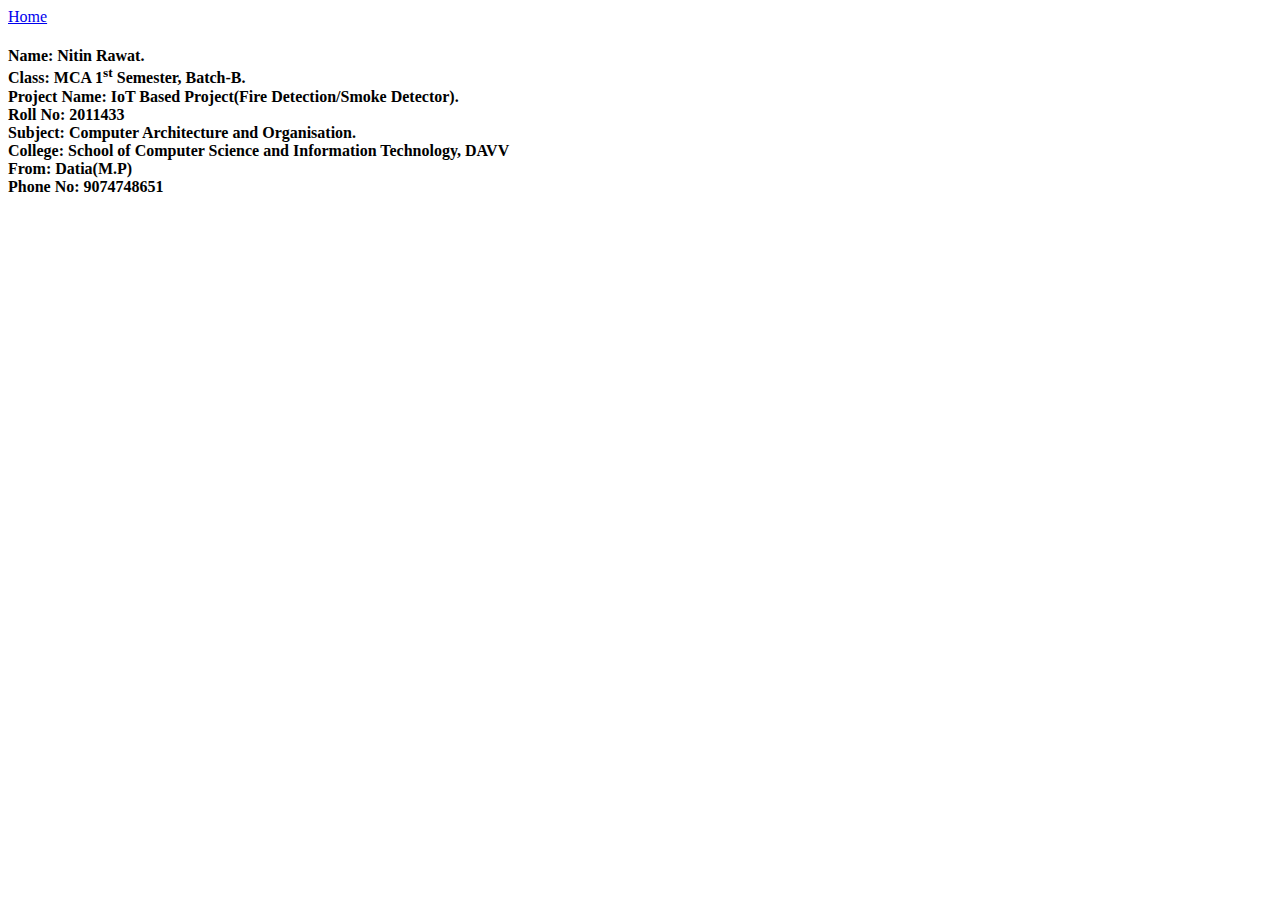
==== Project_name.html @ a32c8409 "Add files via upload" ====
<!DOCTYPE html>
<html>
<head>
	<title>Project_fire Detection/Student</title>
	<link rel="stylesheet" type="text/css" href="project_college.css">
</head>

	<a href="index.html" target="_self" id="projectabout1">Home</a> </div>

<body class="h3" style="background-image: url('Images/projectbground.jpg');">
<h4>
	Name: Nitin Rawat. <br>
	Class: MCA 1<sup>st</sup> Semester, Batch-B. <br>
	Project Name:  IoT Based Project(Fire Detection/Smoke Detector). <br>
	Roll No: 2011433 <br>
	Subject: Computer Architecture and Organisation. <br>
	College: School of Computer Science and Information Technology, DAVV <br>
	From: Datia(M.P) <br>
	Phone No: 9074748651
</h4>

</body>

</html>
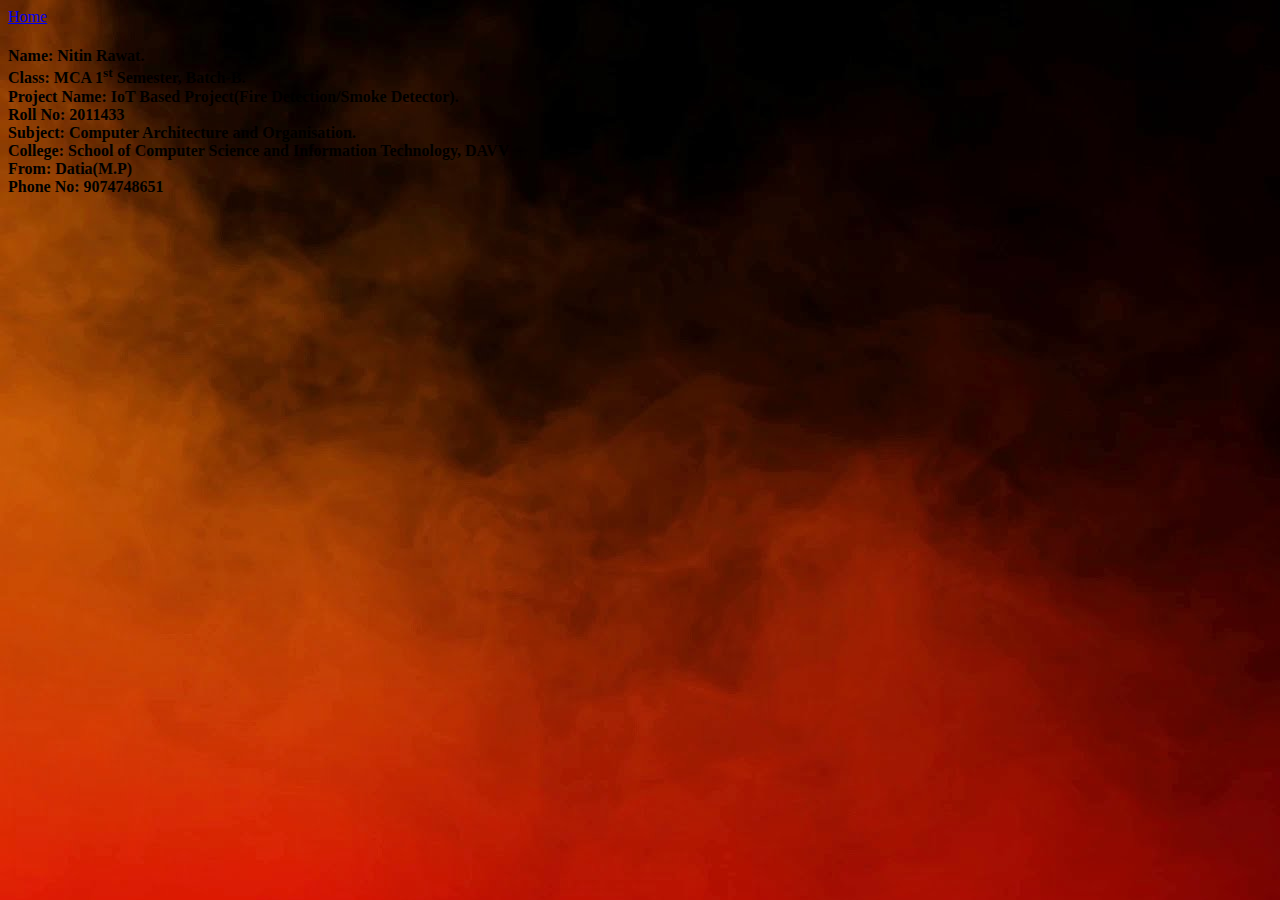
==== commit 8077b087: "Update Project_name.html" ====
--- a/Project_name.html
+++ b/Project_name.html
@@ -7,7 +7,7 @@
 
 	<a href="index.html" target="_self" id="projectabout1">Home</a> </div>
 
-<body class="h3" style="background-image: url('Images/projectbground.jpg');">
+<body class="h3" style="background-image: url('projectbground.jpg');">
 <h4>
 	Name: Nitin Rawat. <br>
 	Class: MCA 1<sup>st</sup> Semester, Batch-B. <br>
@@ -21,4 +21,4 @@
 
 </body>
 
-</html>+</html>
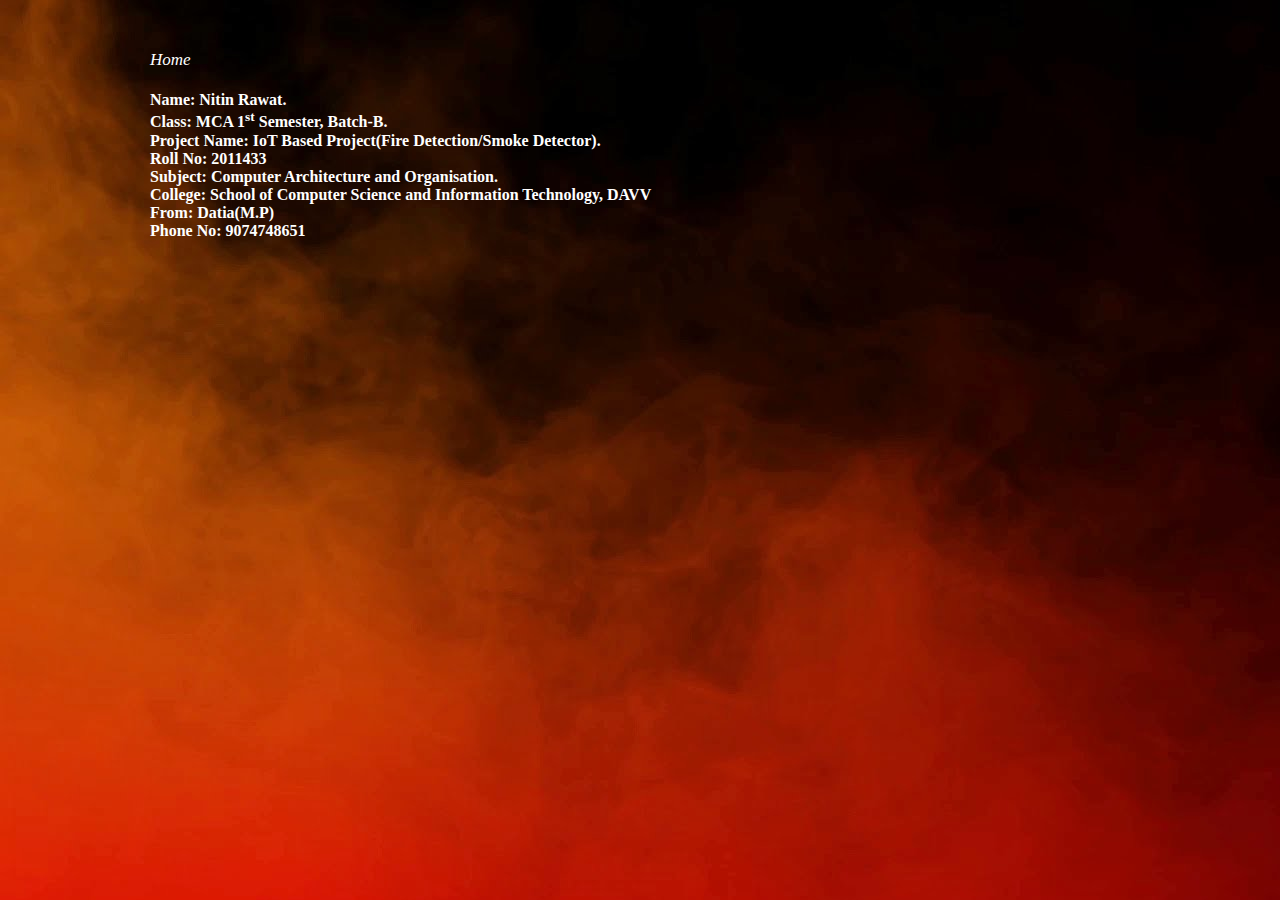
==== commit e6f24f93: "Update Project_name.html" ====
--- a/Project_name.html
+++ b/Project_name.html
@@ -2,7 +2,7 @@
 <html>
 <head>
 	<title>Project_fire Detection/Student</title>
-	<link rel="stylesheet" type="text/css" href="project_college.css">
+	<link rel="stylesheet" type="text/css" href="Project_college.css">
 </head>
 
 	<a href="index.html" target="_self" id="projectabout1">Home</a> </div>
--- a/Project_college.css
+++ b/Project_college.css
@@ -0,0 +1,75 @@
+.cdiv1{ 
+	background-color: black; overflow: hidden;
+	 } 
+
+
+#projectabout1{ 
+	display:block;
+	 color: white; 
+	 text-decoration: none;
+	  font-size: 17px; 
+	  font-style:oblique;
+	   
+	}
+	#projectabout1 a:hover{
+		background-color: grey;
+	}
+
+.cdiv1 a{
+	padding: 10px 12px;
+	display: inline-block;
+	color: white;
+	text-decoration: none;
+	font-size: 15px;
+	font-style: oblique;
+    
+    }
+
+#about{
+	float: right;
+	margin-right: 10px;
+}
+
+.cdiv1 a:hover{
+	background-color: grey;
+}
+
+.h3{
+	margin-left: 150px;
+	color: white;
+	margin-top: 50px;
+	
+}
+
+#hh3{
+    color: white; 
+	/*font-family: arial;*/
+	margin-top: 30px;
+	margin-left: 150px;
+	margin-right: 20px;
+}
+
+#Title{
+   color: white;
+   font-style: oblique;
+   font-size: 20px;
+   border-style: solid;
+   margin-right: 420px;
+   margin-left: 420px;
+   border-radius: 8px;
+   border-color: grey;
+   border-width: small;
+}
+#id1{
+	color: white;
+	margin-left: 300px;
+	margin-right: 300px;
+	font-size: 15px;
+}
+
+#aboutimage{
+	float: right;
+	margin-right: 10px;
+	margin-left: 5px;
+}
+
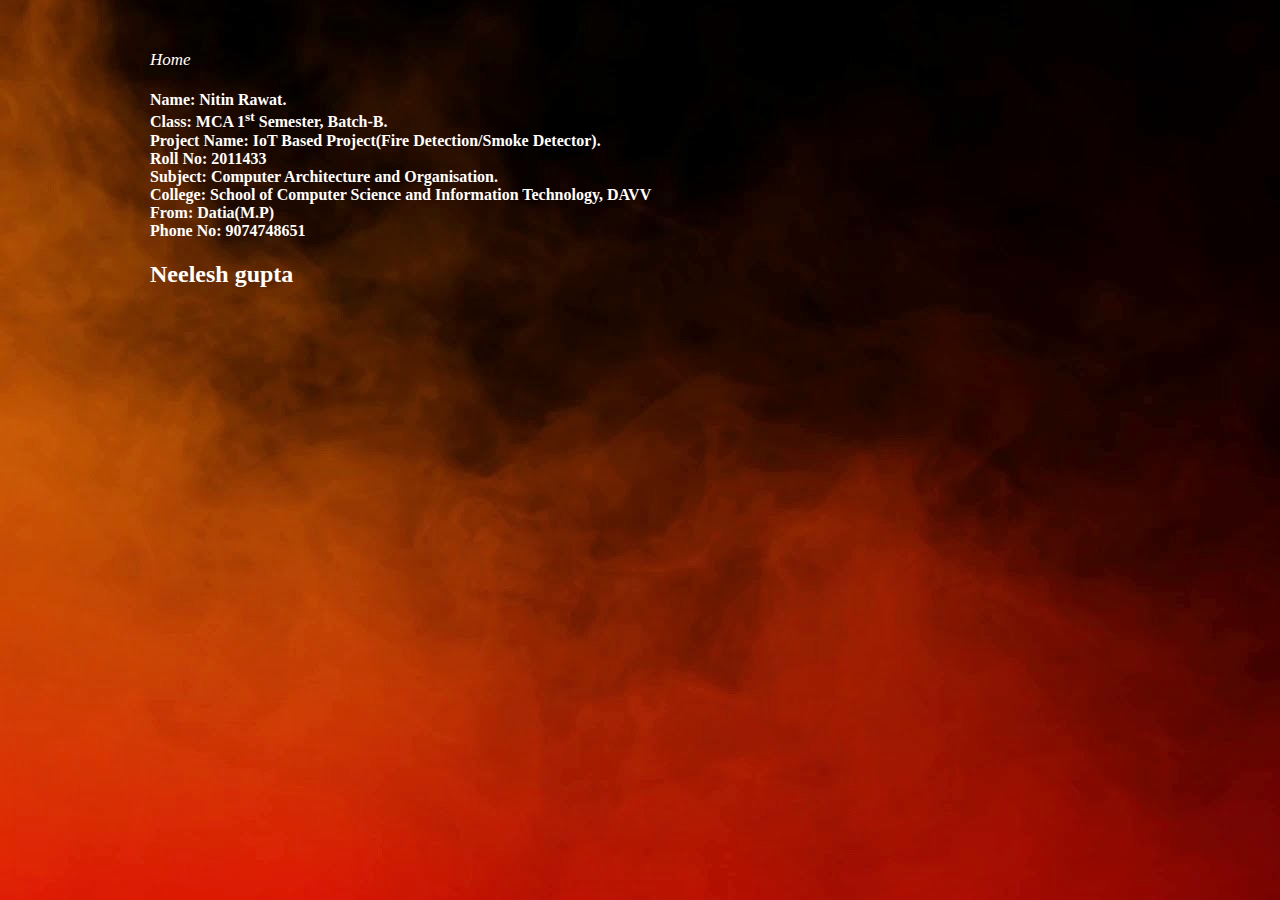
==== commit 588fe881: "Update Project_name.html" ====
--- a/Project_name.html
+++ b/Project_name.html
@@ -7,7 +7,7 @@
 
 	<a href="index.html" target="_self" id="projectabout1">Home</a> </div>
 
-<body class="h3" style="background-image: url('projectbground.jpg');">
+<body id="h3" style="background-image: url('projectbground.jpg');">
 <h4>
 	Name: Nitin Rawat. <br>
 	Class: MCA 1<sup>st</sup> Semester, Batch-B. <br>
@@ -18,6 +18,7 @@
 	From: Datia(M.P) <br>
 	Phone No: 9074748651
 </h4>
+	<h2>Neelesh gupta</h2>
 
 </body>
 
--- a/Project_college.css
+++ b/Project_college.css
@@ -1,5 +1,5 @@
 .cdiv1{ 
-	background-color: black; overflow: hidden;
+	background-color: transparent; overflow: hidden;
 	 } 
 
 
@@ -34,7 +34,7 @@
 	background-color: grey;
 }
 
-.h3{
+#h3{
 	margin-left: 150px;
 	color: white;
 	margin-top: 50px;
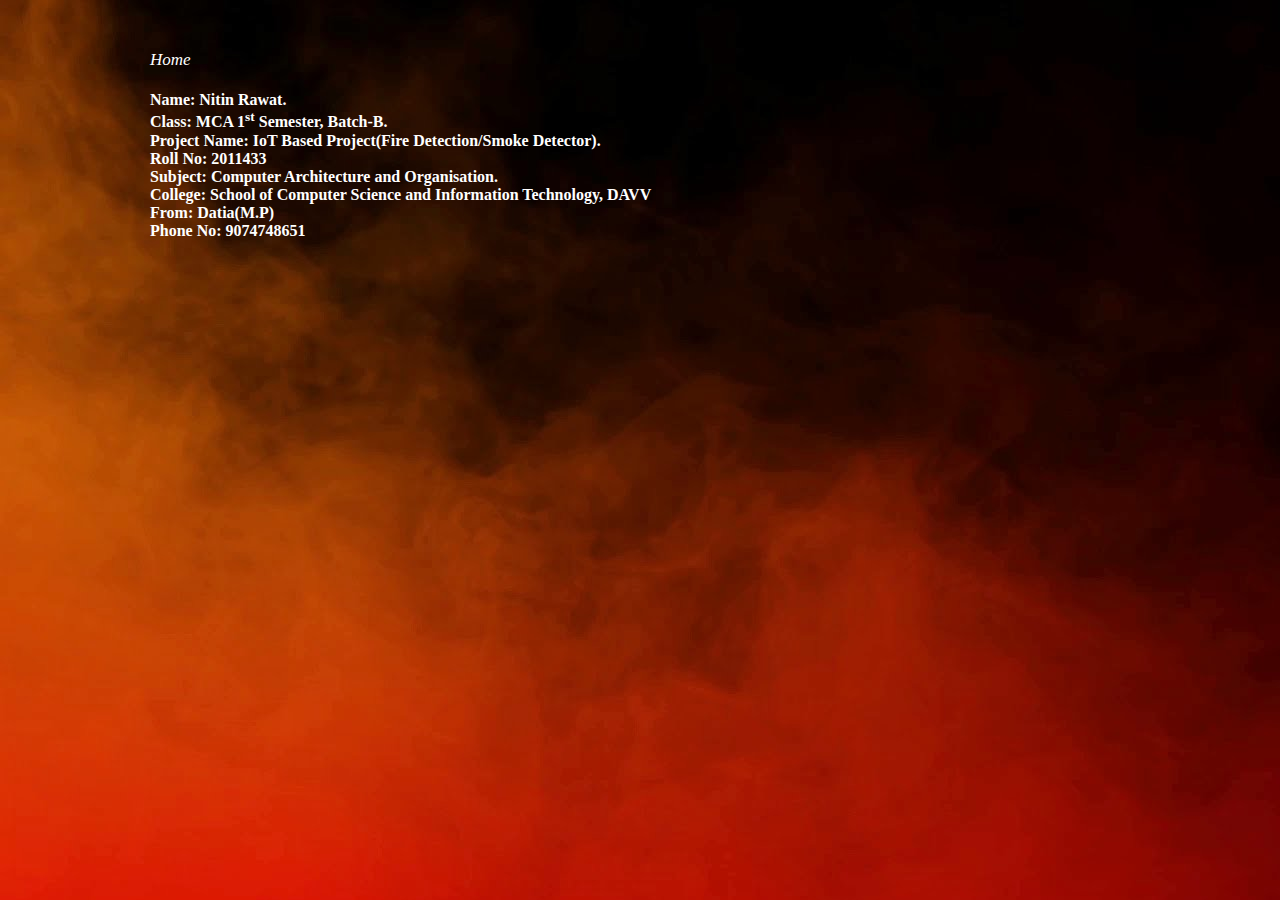
==== commit 22ba33ac: "Revert "Update Project_name.html"" ====
--- a/Project_name.html
+++ b/Project_name.html
@@ -18,7 +18,6 @@
 	From: Datia(M.P) <br>
 	Phone No: 9074748651
 </h4>
-	<h2>Neelesh gupta</h2>
 
 </body>
 
